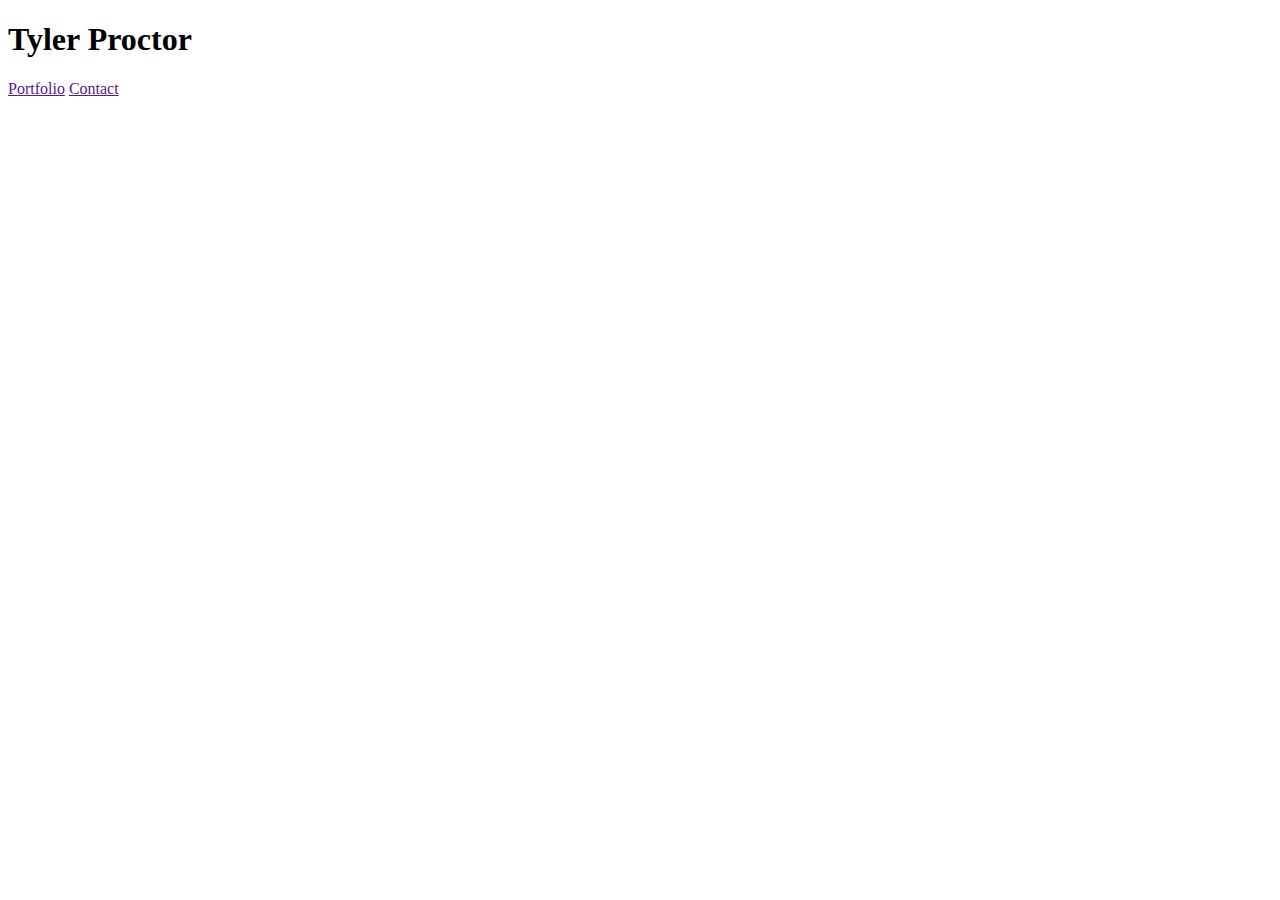
==== index.html @ cd39e703 "initial commit.  basic html on index page, but nothing else yet." ====
<!DOCTYPE html>
<!DOCTYPE html>
<html>
<head>
	<meta charset="UTF-8">
	<title>Bootstrap Portfolio</title>
</head>
<body>
	<header>
		<h1 id="nameHeader">Tyler Proctor</h1>
		<nav>
			<a href="">Portfolio</a>
			<a href="">Contact</a>
		</nav>
	</header>

	<!-- ===================================== -->
	<!-- CONTAINER -->
	<!-- ===================================== -->
	<div class="container">
		
	</div> <!-- container closure -->

</body>
</html>
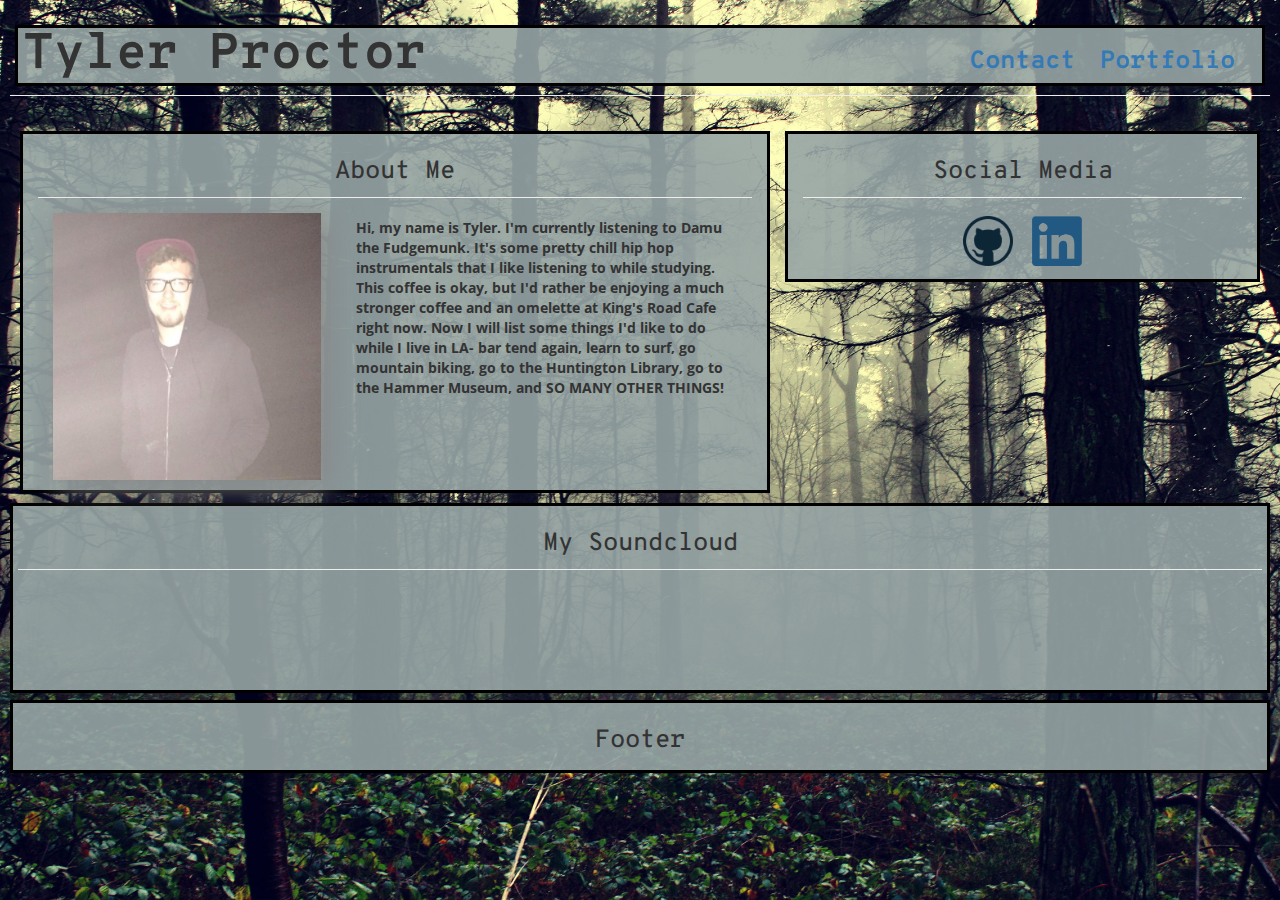
==== commit c961a828: "ready to submit" ====
--- a/index.html
+++ b/index.html
@@ -1,17 +1,36 @@
-<!DOCTYPE html>
+<!-- ===================================== -->
+<!-- BOOTSTRAP PORTFOLIO INDEX -->
+<!-- ===================================== -->
+
 <!DOCTYPE html>
 <html>
 <head>
 	<meta charset="UTF-8">
 	<title>Bootstrap Portfolio</title>
+
+	<!-- Latest compiled and minified CSS -->
+	<link rel="stylesheet" href="https://maxcdn.bootstrapcdn.com/bootstrap/3.3.7/css/bootstrap.min.css" integrity="sha384-BVYiiSIFeK1dGmJRAkycuHAHRg32OmUcww7on3RYdg4Va+PmSTsz/K68vbdEjh4u" crossorigin="anonymous">
+	
+	<!-- Fonts link -->
+	<link href="https://fonts.googleapis.com/css?family=Open+Sans+Condensed:300|Overpass+Mono" rel="stylesheet">
+	
+	<!-- Style Sheet link -->
+	<link rel="stylesheet" type="text/css" href="assets/css/style.css">
 </head>
-<body>
-	<header>
-		<h1 id="nameHeader">Tyler Proctor</h1>
-		<nav>
-			<a href="">Portfolio</a>
-			<a href="">Contact</a>
-		</nav>
+
+
+<body background="assets/img/forest_background.jpg">
+	
+	<!-- ===================================== -->
+	<!-- HEADER -->
+	<!-- ===================================== -->
+	<header class="page-header">
+		<h1 id="nameHeader">Tyler Proctor
+			<nav>
+				<a href="contact.html">Contact</a>
+				<a href="portfolio.html">Portfolio</a>
+			</nav>
+		</h1>
 	</header>
 
 	<!-- ===================================== -->
@@ -19,7 +38,85 @@
 	<!-- ===================================== -->
 	<div class="container">
 		
+		<!-- ============================= -->
+		<!-- ROW 1 -->
+		<div class="row">
+			<!-- ROW 1- Col 1 -->
+			<div id="aboutBox" class="col-lg-8">
+				<h2 class="sectionHead">About Me</h2>
+				<hr>
+
+				<!-- Profile Picture ======== -->
+				<div class="col-lg-5">
+					<img id="tylerPic" src="assets/img/hazy_florida_beach.jpg" alt="Photo of Tyler"/>
+				</div>
+
+				<div class="col-lg-7">
+
+				<!-- Description of me ========= -->
+					<p class="description">Hi, my name is Tyler.  I'm currently listening to Damu the Fudgemunk.  It's some pretty chill hip hop instrumentals that I like listening to while studying.  This coffee is okay, but I'd rather be enjoying a much stronger coffee and an omelette at King's Road Cafe right now. Now I will list some things I'd like to do while I live in LA- bar tend again, learn to surf, go mountain biking, go to the Huntington Library, go to the Hammer Museum, and SO MANY OTHER THINGS!</p>
+				</div>
+			</div>
+
+			<!-- ROW 1- Col 2 -->
+			<div id="socialBox" class="col-lg-4">
+				<h3 class="sectionHead">Social Media</h3>
+				<hr>
+				
+				<!-- Social Media Logos =====-->
+				<div id="socialIcons">
+					
+					<!-- Github Logo and Link -->
+					<a href="https://github.com/atpdev14" target="_blank"><img class="socialLogo" src="assets/img/github_logo.png"></a>
+					
+					<!-- Linkedin Logo and Link -->
+					<a href="https://www.linkedin.com/in/tyler-proctor-001b1713b/" target="_blank"><img class="socialLogo" src="assets/img/linkedin-logo-copy.png"></a>
+				</div>
+			</div>
+		</div>
+		
+
+		<!-- Soundcloud Player =============== -->
+		<div id="musicPlayer" class="row">
+			<h3 class="sectionHead">My Soundcloud</h3>
+			<hr>
+			<iframe width="100%" height="100" scrolling="no" frameborder="no" src="https://w.soundcloud.com/player/?url=https%3A//api.soundcloud.com/tracks/337874453&amp;color=%23ff5500&amp;auto_play=false&amp;hide_related=false&amp;show_comments=true&amp;show_user=true&amp;show_reposts=false&amp;show_teaser=true&amp;visual=true"></iframe>
+		</div>
+
+		<!-- Footer =============== -->
+		<div id="footer" class="row">
+			<h3 class="sectionHead">Footer</h3>
+		</div>
 	</div> <!-- container closure -->
 
 </body>
-</html>+</html>
+
+
+
+
+
+
+<!-- Issues that need fixed
+	-change font in contact info box
+	-Fix footer to bottom
+	-add portfolio page -->
+
+
+
+
+
+
+
+
+
+
+
+
+
+
+
+
+
+
+
--- a/assets/css/style.css
+++ b/assets/css/style.css
@@ -0,0 +1,138 @@
+* {
+	padding: 5px;
+	box-sizing: border-box;
+}
+
+body {
+	background-attachment: fixed;
+	background-size: cover;
+}
+
+.container {
+	width: 100%;
+}
+
+/*=====================================*/
+/*Border and backgrounds for all boxes*/
+/*=====================================*/
+h1, .col-lg-8, .col-lg-4, #footer, #musicPlayer {
+	background: rgba(151, 165, 165, 0.9);
+	border-style: solid;
+	border-width: 3px;
+	border-color: black;
+	font-weight: bold;
+}
+
+#aboutBox {
+	width: 60%;
+	margin: 5px;
+}
+
+#socialBox {
+	width: 38%;
+	margin: 0px;
+	position: relative;
+	top: 5px;
+}
+
+
+/*=====================================*/
+/*Header Fonts and Styling*/
+/*=====================================*/
+h1, h2, h3 {
+	font-family: 'Overpass Mono', monospace;
+	padding: 1px;
+	font-size: 25px;
+	padding: 0px;
+}
+
+h1 {
+	font-size: 50px;
+	padding-left: 5px;
+}
+
+.page-header {
+	margin-top: 10px;
+}
+
+
+/*=====================================*/
+/*Paragraph fonts and Styling*/
+/*=====================================*/
+.description {
+	font-family: 'Open Sans Condensed', sans-serif;
+}
+
+
+#nameHeader {
+	margin-top: auto;
+	margin-bottom: auto;
+	padding-top: auto;
+	padding-bottom: auto;
+}
+
+nav {
+	width: 95%;
+	display: inline;
+	position: relative;
+	right: -41%;
+	margin-right: 10px;
+	font-size: 25px;
+	margin-top: 2px;
+	padding: 0px;
+	text-decoration: none;
+}
+
+#tylerPic {
+	width: 100%;
+	padding: 0px;
+	height: auto;
+	box-shadow: 7px 7px 27px #888888;
+}
+
+.sectionHead, #socialIcons  {
+	text-align: center;
+}
+
+#socialBox {
+	margin-left: 10px;
+}
+
+.socialLogo {
+	width: 50px;
+	height: auto;
+	padding: 0px;
+	margin: 3px;
+}
+
+.cInfo {
+	display: inline;
+	text-align: center;
+	letter-spacing: 2px;
+
+}
+
+hr {
+	margin: 0px;
+}
+
+#musicPlayer {
+	margin-bottom: 10px;
+}
+
+#footer {
+	position: relative;
+	bottom: 3px;
+}
+
+
+
+
+
+
+
+
+
+
+
+
